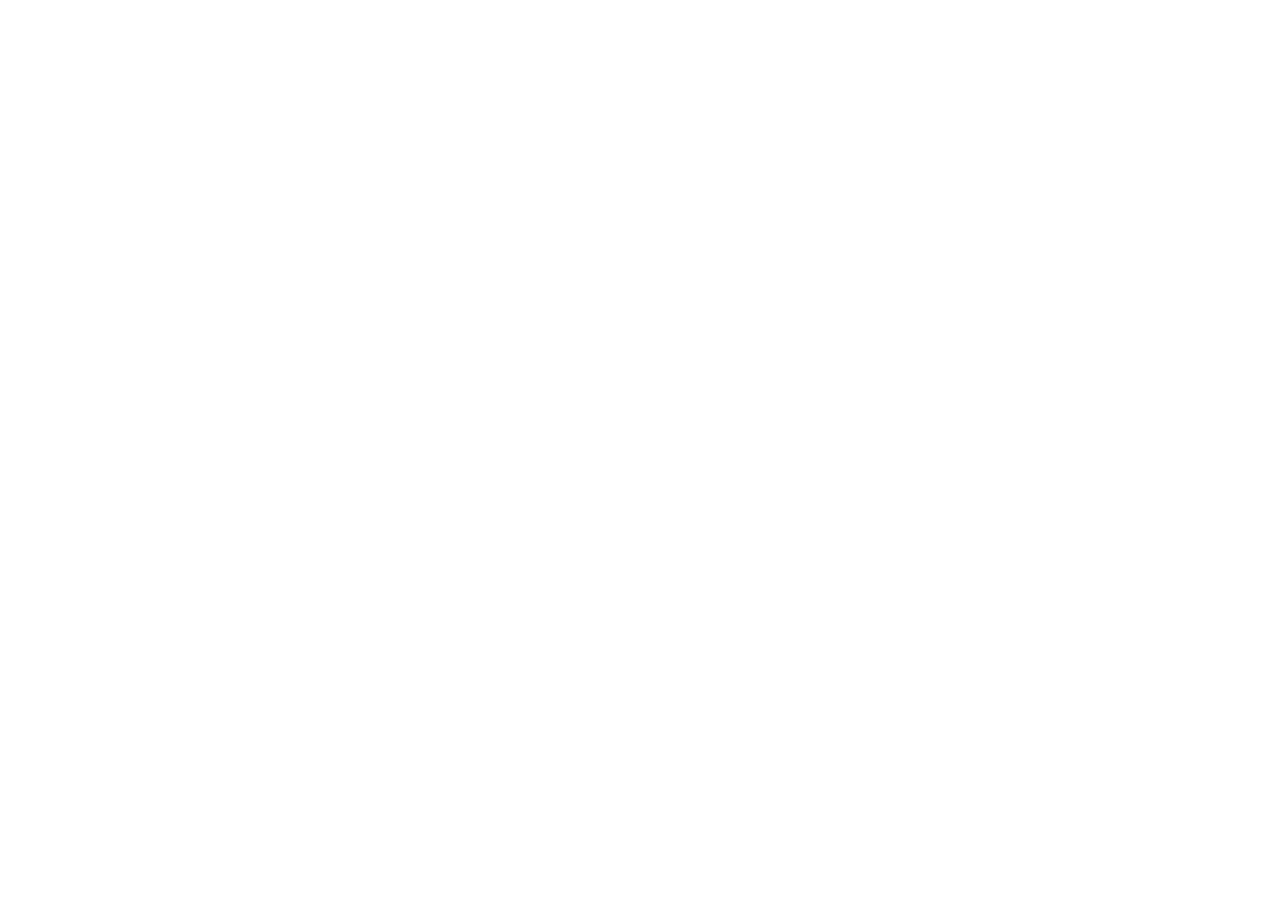
==== docs/index.html @ 884a0f61 "Added production build" ====
<!doctype html>
<html lang="en">
<head>
  <meta charset="utf-8">
  <title>CrickLive</title>
  <link rel="icon" type="image/x-icon" href="https://encrypted-tbn0.gstatic.com/images?q=tbn:ANd9GcQfGOMkVHAIq5pLq0XHtyCNaUy_4EkI_GwtPw&s">
  <meta name="viewport" content="width=device-width, initial-scale=1">
  <script src="https://cdn.jsdelivr.net/npm/bootstrap@5.0.2/dist/js/bootstrap.bundle.min.js" integrity="sha384-MrcW6ZMFYlzcLA8Nl+NtUVF0sA7MsXsP1UyJoMp4YLEuNSfAP+JcXn/tWtIaxVXM" crossorigin="anonymous"></script>
  <link href="https://cdn.jsdelivr.net/npm/bootstrap@5.0.2/dist/css/bootstrap.min.css" rel="stylesheet" integrity="sha384-EVSTQN3/azprG1Anm3QDgpJLIm9Nao0Yz1ztcQTwFspd3yD65VohhpuuCOmLASjC" crossorigin="anonymous">
</head>
<body>
  <app-root></app-root>
</body>
</html>
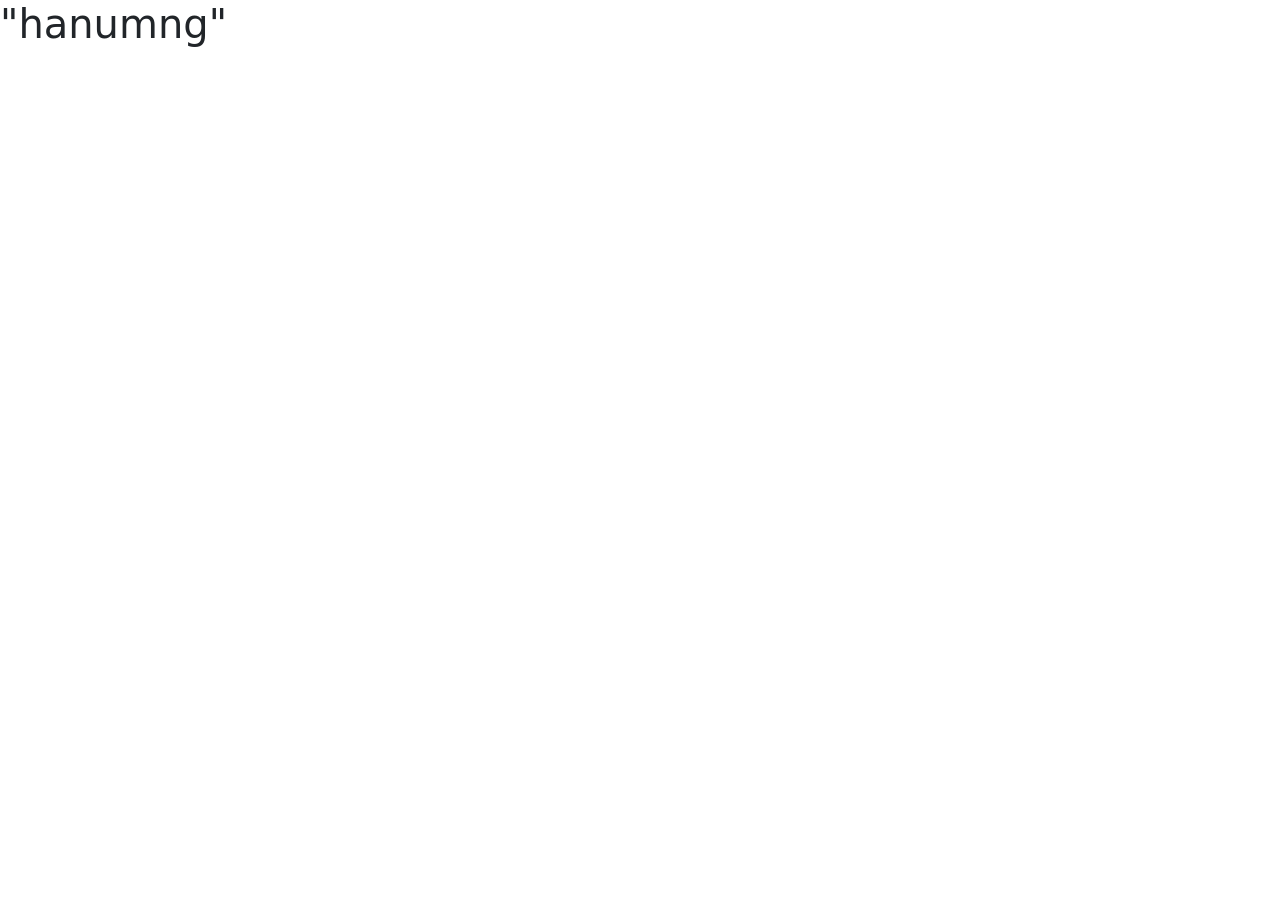
==== commit 53c0d8c8: "Update index.html" ====
--- a/docs/index.html
+++ b/docs/index.html
@@ -10,5 +10,7 @@
 </head>
 <body>
   <app-root></app-root>
+
+  <h1>"hanumng"</h1>
 </body>
-</html>+</html>
